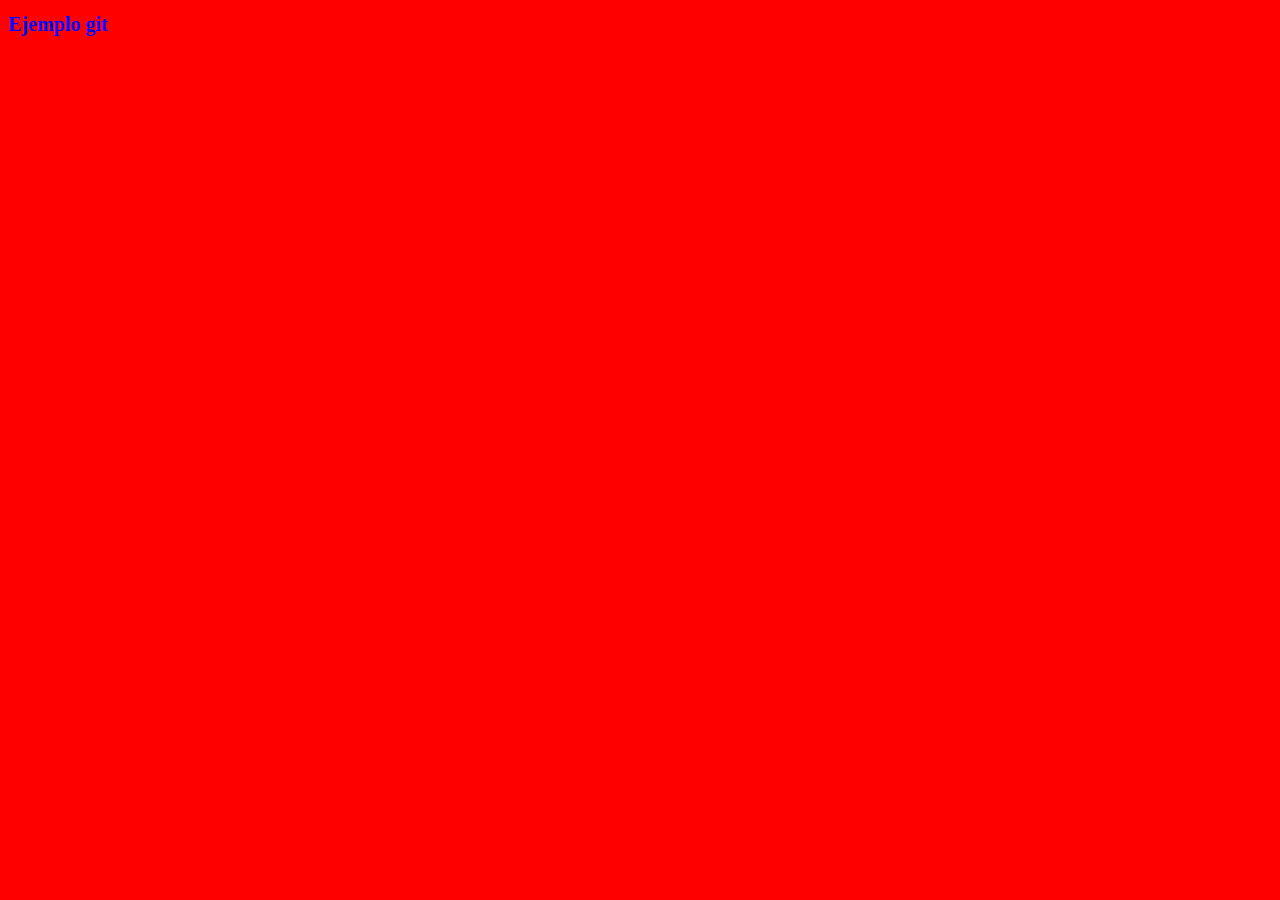
==== index.html @ 583b5497 "Creacion miestilo.css. Linkado css en index.html. creado h1 en index.html" ====
<!DOCTYPE html>
<html lang="en">
<head>
    <meta charset="UTF-8">
    <meta http-equiv="X-UA-Compatible" content="IE=edge">
    <meta name="viewport" content="width=device-width, initial-scale=1.0">
    <title>Document</title>
    <link href="estilo/miestilo.css" rel="stylesheet">
</head>
<body>
    <h1>Ejemplo git</h1>
</body>
</html>
---- estilo/miestilo.css ----
body{
    background-color: red;

}
table{
    margin: auto;
}
h1{
    font-size: 20px;
    color: blue;
}
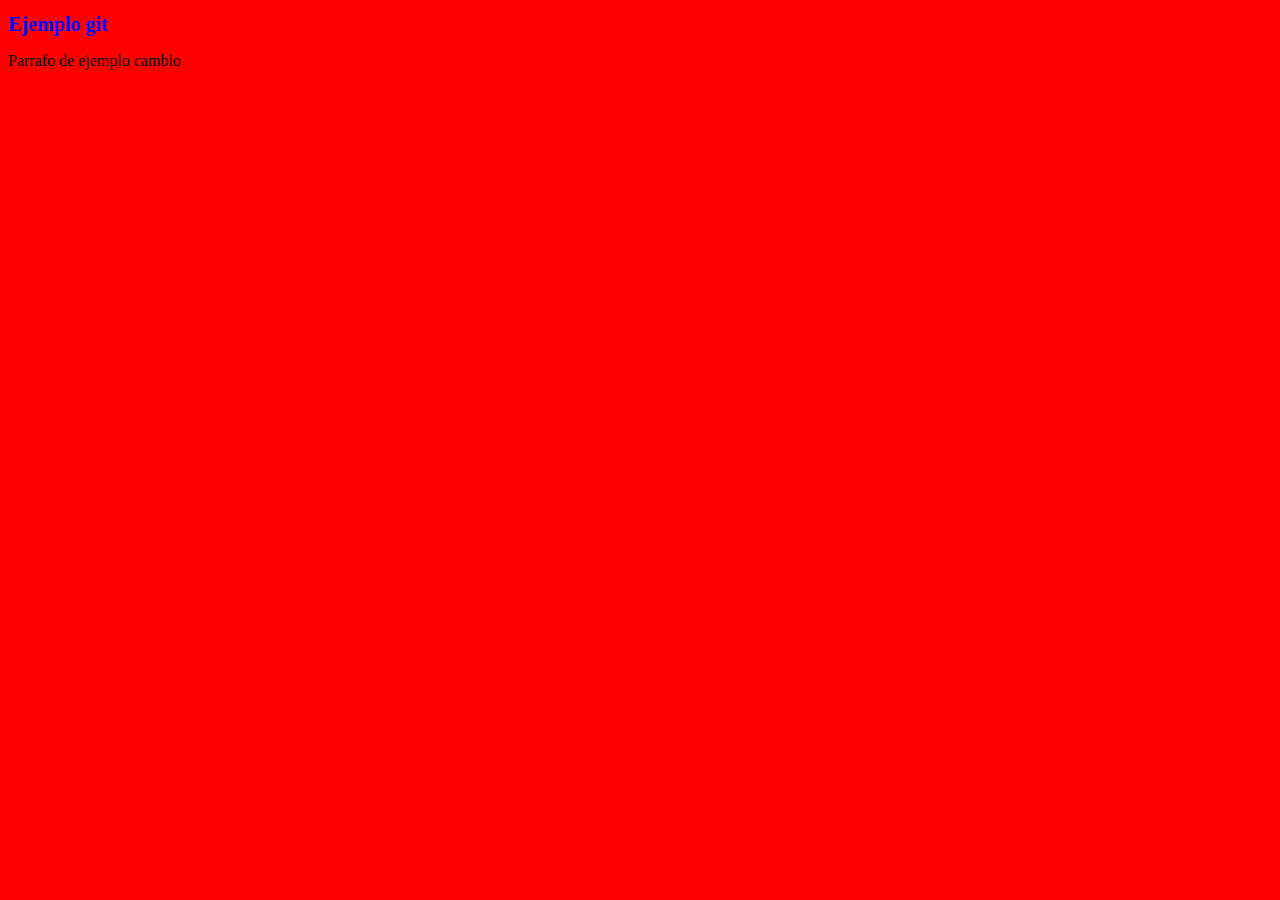
==== commit ef6b8870: "Update index.html" ====
--- a/index.html
+++ b/index.html
@@ -9,5 +9,6 @@
 </head>
 <body>
     <h1>Ejemplo git</h1>
+    <p>Parrafo de ejemplo cambio</p>
 </body>
-</html>+</html>
